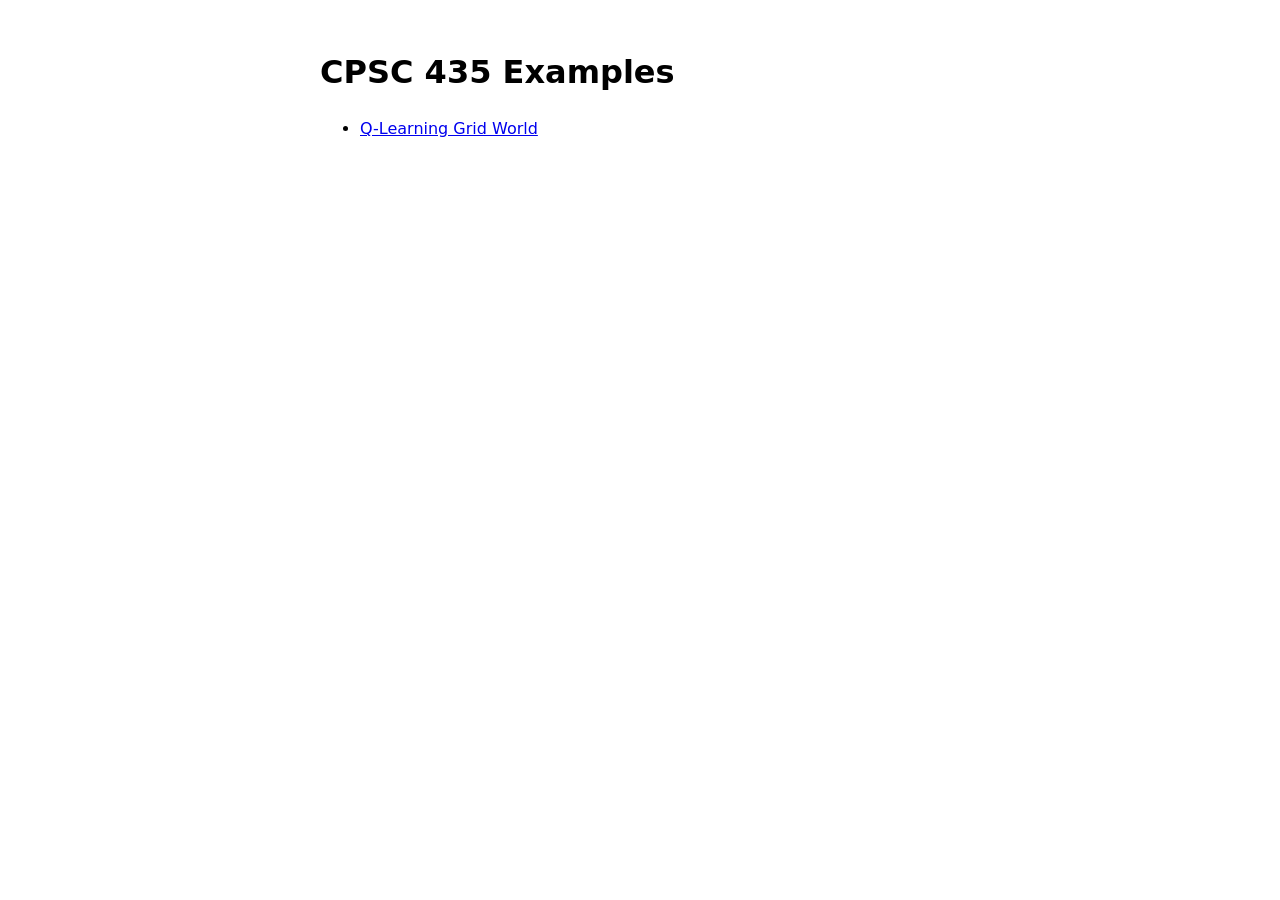
==== examples/index.html @ f0b8403e "Publish all examples to Pages under subfolders Deploy the whole examples/ folder so each example get" ====
<!DOCTYPE html>
<html lang="en">
<head>
<meta charset="utf-8">
<meta name="viewport" content="width=device-width, initial-scale=1">
<title>CPSC 435 Examples</title>
<style>
  body { font-family: system-ui, sans-serif; max-width: 40rem; margin: 3rem auto; padding: 0 1rem; line-height: 1.5; }
  li { margin: 0.5rem 0; }
</style>
</head>
<body>
<h1>CPSC 435 Examples</h1>
<ul>
  <li><a href="qlearning/">Q-Learning Grid World</a></li>
</ul>
</body>
</html>
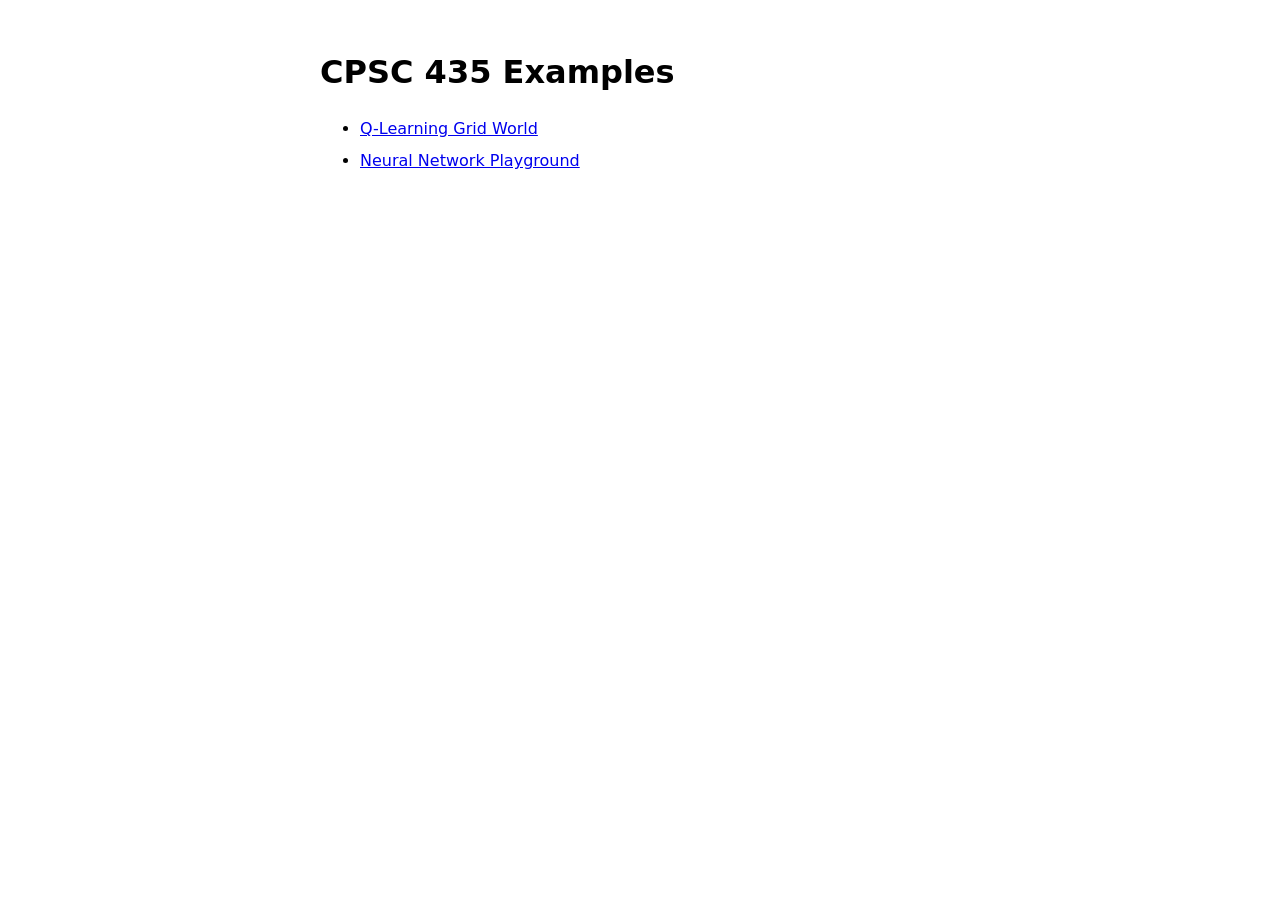
==== commit b2c393d1: "Add neural network playground example Interactive fully-connected network: add inputs, hidden layers" ====
--- a/examples/index.html
+++ b/examples/index.html
@@ -13,6 +13,7 @@
 <h1>CPSC 435 Examples</h1>
 <ul>
   <li><a href="qlearning/">Q-Learning Grid World</a></li>
+  <li><a href="neuralnet/">Neural Network Playground</a></li>
 </ul>
 </body>
 </html>
